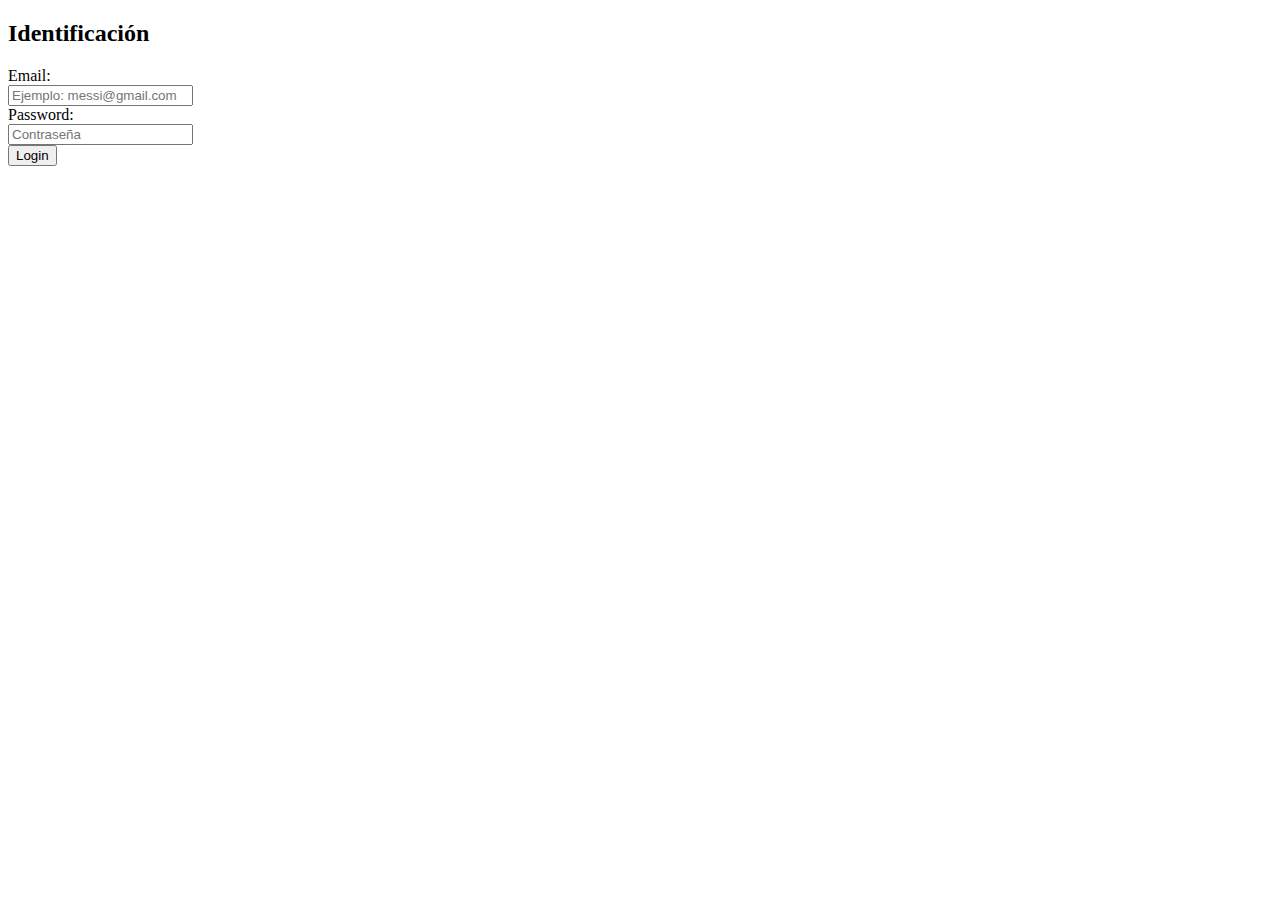
==== src/main/resources/templates/login.html @ 04f4e951 "Añadido html de inicio de sesión" ====
<!DOCTYPE html>
<html lang="en">
<head th:replace="fragments/head" />
<body>
	<nav th:replace="fragments/nav" />
	<div class="container">
		<h2>Identificación</h2>
		<form class="form-horizontal" method="post" action="/login">
			<div class="form-group">
				<label class="control-label col-sm-2" for="username">Email:</label>
				<div class="col-sm-10">
					<input type="text" class="form-control" name="username"
						placeholder="Ejemplo: messi@gmail.com" required="true" />
				</div>
			</div>
			<div class="form-group">
				<label class="control-label col-sm-2" for="username">Password:</label>
				<div class="col-sm-10">
					<input type="password" class="form-control" name="password"
						placeholder="Contraseña" required="true" />
				</div>
			</div>
			<div class="form-group">
				<div class="col-sm-offset-2 col-sm-10">
					<button type="submit" class="btn btn-primary">Login</button>
				</div>
			</div>
			<input type="hidden" name="${_csrf.parameterName}"
				value="${_csrf.token}" />
		</form>
		<span class="text-danger" th:if="${param.error}"
			th:text="#{Error.login.email}"/>
	</div>
	<footer th:replace="fragments/footer" />
</body>
</html>
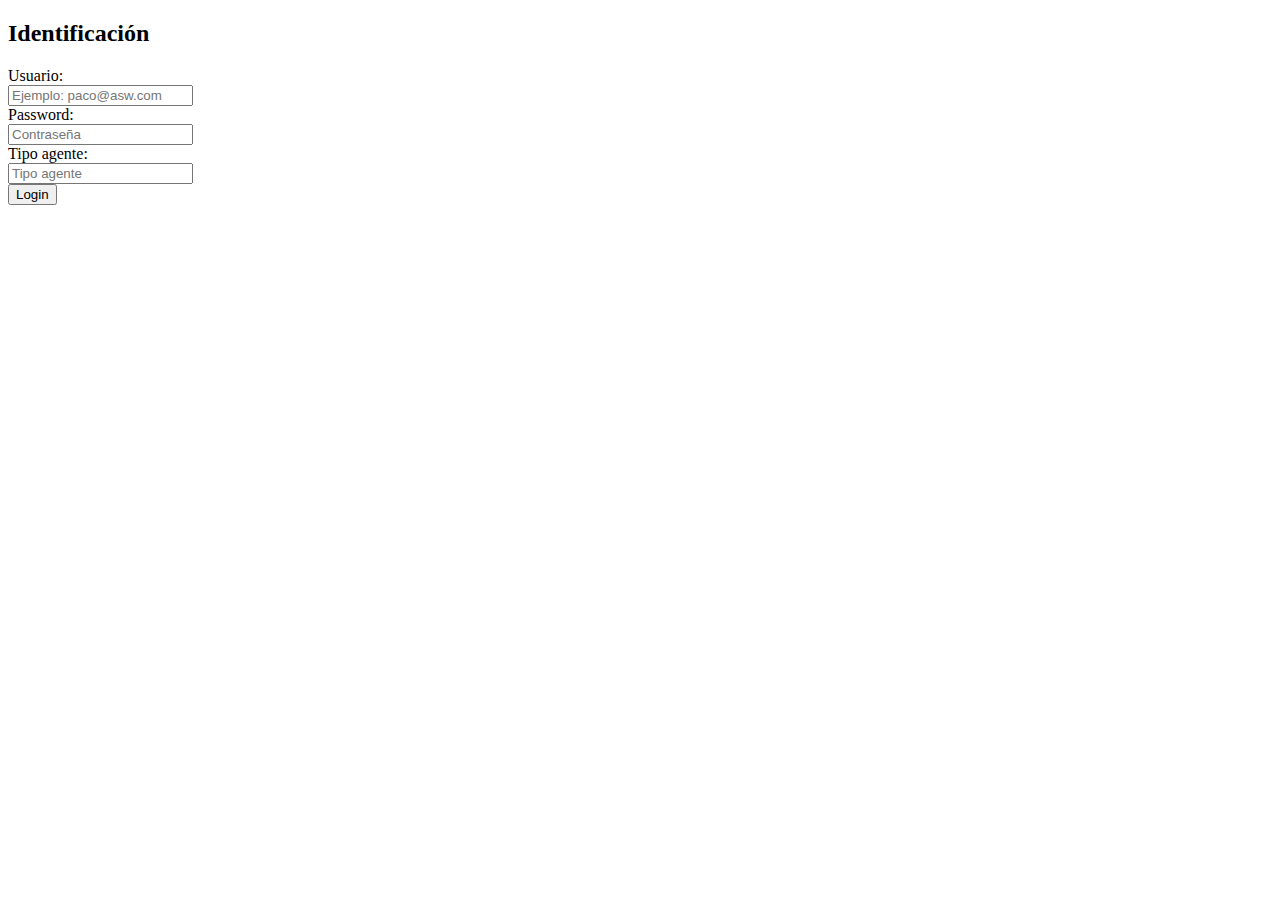
==== commit 9dda1bb7: "Actualizadas dependencias en el POM" ====
--- a/src/main/resources/templates/login.html
+++ b/src/main/resources/templates/login.html
@@ -7,10 +7,10 @@
 		<h2>Identificación</h2>
 		<form class="form-horizontal" method="post" action="/login">
 			<div class="form-group">
-				<label class="control-label col-sm-2" for="username">Email:</label>
+				<label class="control-label col-sm-2" for="username">Usuario:</label>
 				<div class="col-sm-10">
 					<input type="text" class="form-control" name="username"
-						placeholder="Ejemplo: messi@gmail.com" required="true" />
+						placeholder="Ejemplo: paco@asw.com" required="true" />
 				</div>
 			</div>
 			<div class="form-group">
@@ -18,6 +18,13 @@
 				<div class="col-sm-10">
 					<input type="password" class="form-control" name="password"
 						placeholder="Contraseña" required="true" />
+				</div>
+			</div>
+			<div class="form-group">
+				<label class="control-label col-sm-2" for="username">Tipo agente:</label>
+				<div class="col-sm-10">
+					<input type="text" class="form-control" name="type"
+						placeholder="Tipo agente" required="true" />
 				</div>
 			</div>
 			<div class="form-group">
@@ -29,7 +36,7 @@
 				value="${_csrf.token}" />
 		</form>
 		<span class="text-danger" th:if="${param.error}"
-			th:text="#{Error.login.email}"/>
+			th:text="#{Error.login.email}" />
 	</div>
 	<footer th:replace="fragments/footer" />
 </body>
